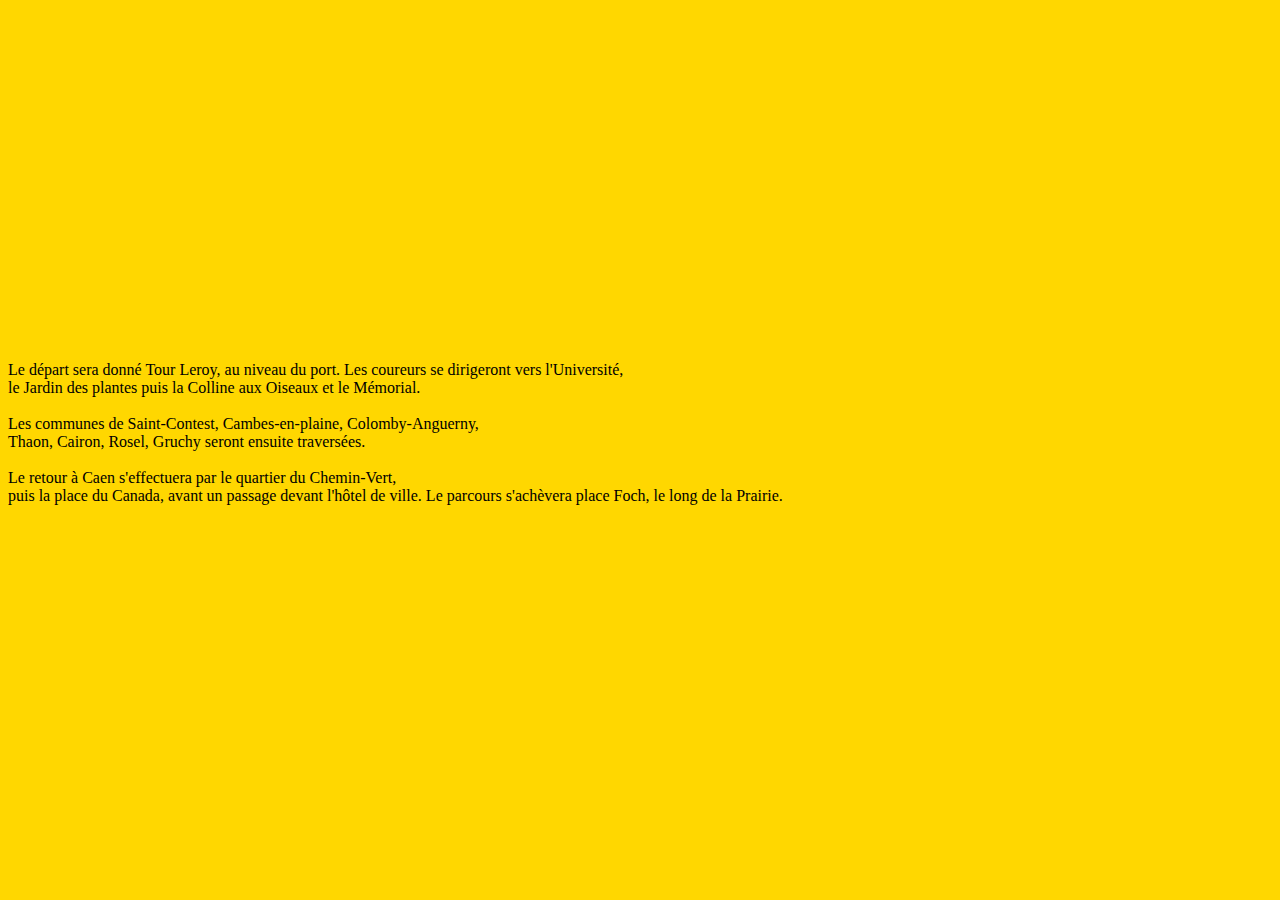
==== Parcours 2024.html @ 8de85885 "Add files via upload" ====
<!DOCTYPE html>
<html lang="fr">
	<head>
        <meta charset="utf-8"/>
				
        <title> Parcours 2025 - Caen</title>
		
		<link rel="stylesheet" href="styletrame.css">
		<iframe width="560" height="315" src="https://www.youtube.com/embed/1_Ep-kxFeHo?si=t0LSGBjg1FaLHm1T&amp;controls=0" title="YouTube video player" frameborder="0" allow="accelerometer; autoplay; clipboard-write; encrypted-media; gyroscope; picture-in-picture; web-share" referrerpolicy="strict-origin-when-cross-origin" allowfullscreen></iframe>
    <p style="color: black;"><br>Le départ sera donné Tour Leroy, au niveau du port. Les coureurs se dirigeront vers l'Université, 
<br>le Jardin des plantes puis la Colline aux Oiseaux et le Mémorial.<br>

<br>Les communes de Saint-Contest, Cambes-en-plaine, Colomby-Anguerny,
<br>Thaon, Cairon, Rosel, Gruchy seront ensuite traversées.<br>

<br>Le retour à Caen s'effectuera par le quartier du Chemin-Vert, 
<br>puis la place du Canada, avant un passage devant l'hôtel de ville. Le parcours s'achèvera place Foch, le long de la Prairie.</p>
	</head>
	<body>
	</body>
</html>
---- styletrame.css ----
body {
 background-color : gold;
 
 }
 p {
 color : RGB(100, 140, 218);	 
 }
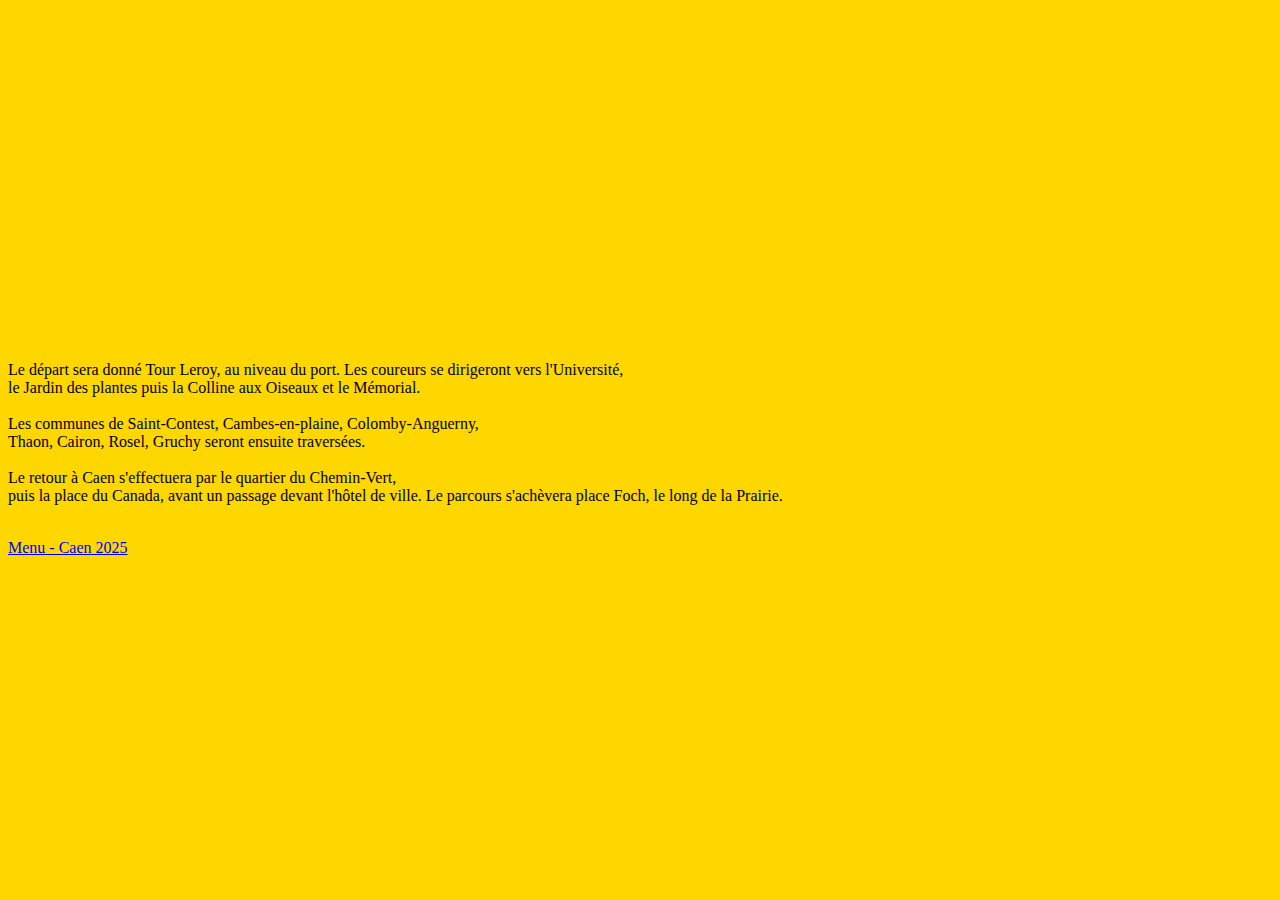
==== commit e304b3ba: "Add files via upload" ====
--- a/Parcours 2024.html
+++ b/Parcours 2024.html
@@ -15,6 +15,7 @@
 
 <br>Le retour à Caen s'effectuera par le quartier du Chemin-Vert, 
 <br>puis la place du Canada, avant un passage devant l'hôtel de ville. Le parcours s'achèvera place Foch, le long de la Prairie.</p>
+	<br> <a href="index.html" > Menu - Caen 2025 </a>
 	</head>
 	<body>
 	</body>
